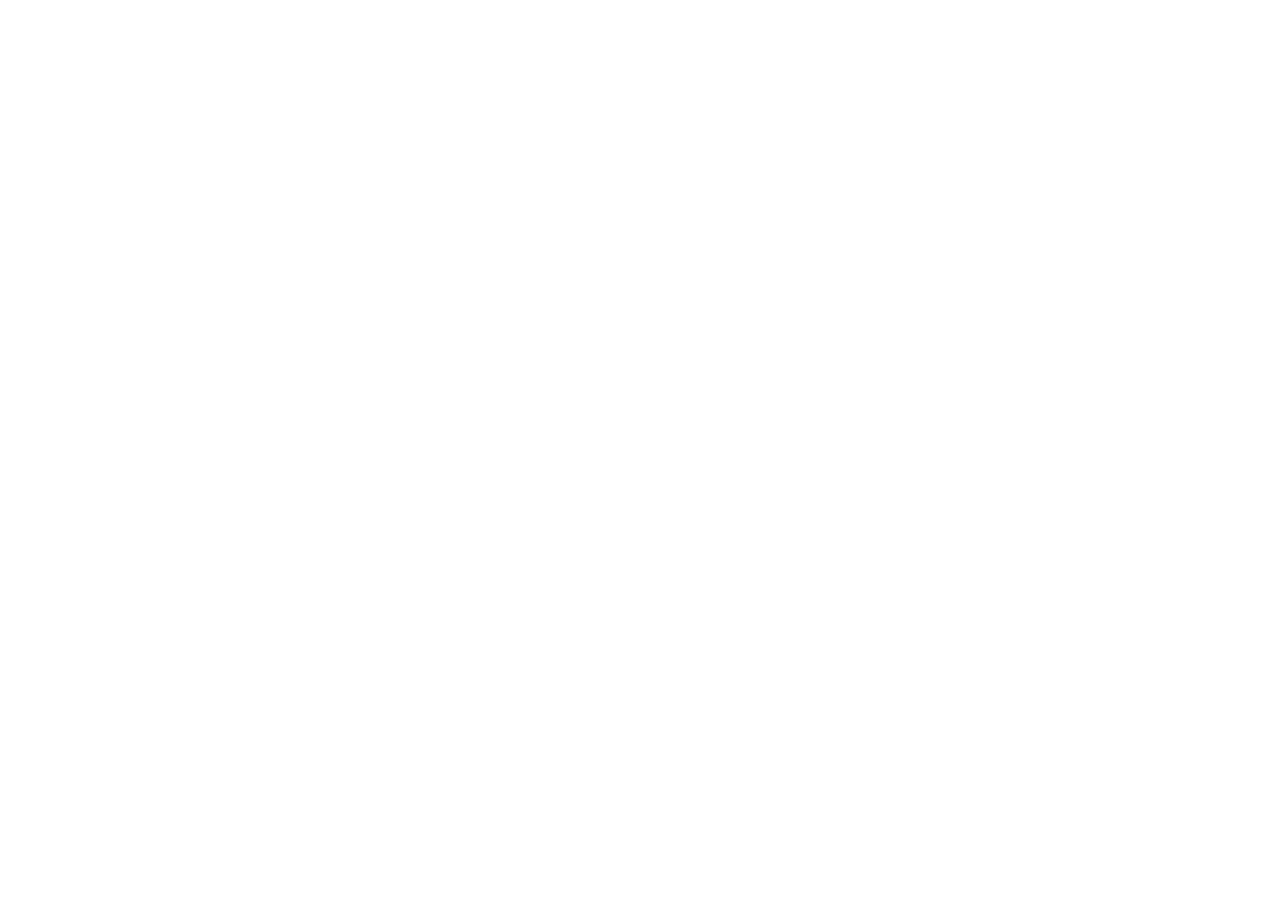
==== grant_folder/index.html @ caf1ff3d "initial commit" ====
<!DOCTYPE html>
<html lang="en">
<head>
  <meta charset="UTF-8">
  <title>European vs. South American Soccer Players</title>
  <link rel="stylesheet" href="style.css">
</head>
<body>
  <script src="https://d3js.org/d3.v5.min.js"></script>
  <script src="app.js"></script>
</body>
</html>
---- grant_folder/style.css ----
html,
body {
  padding: 0;
  margin: 0;
}

.bar {
  fill: orange;
}

.bar:hover {
  fill: green;
}
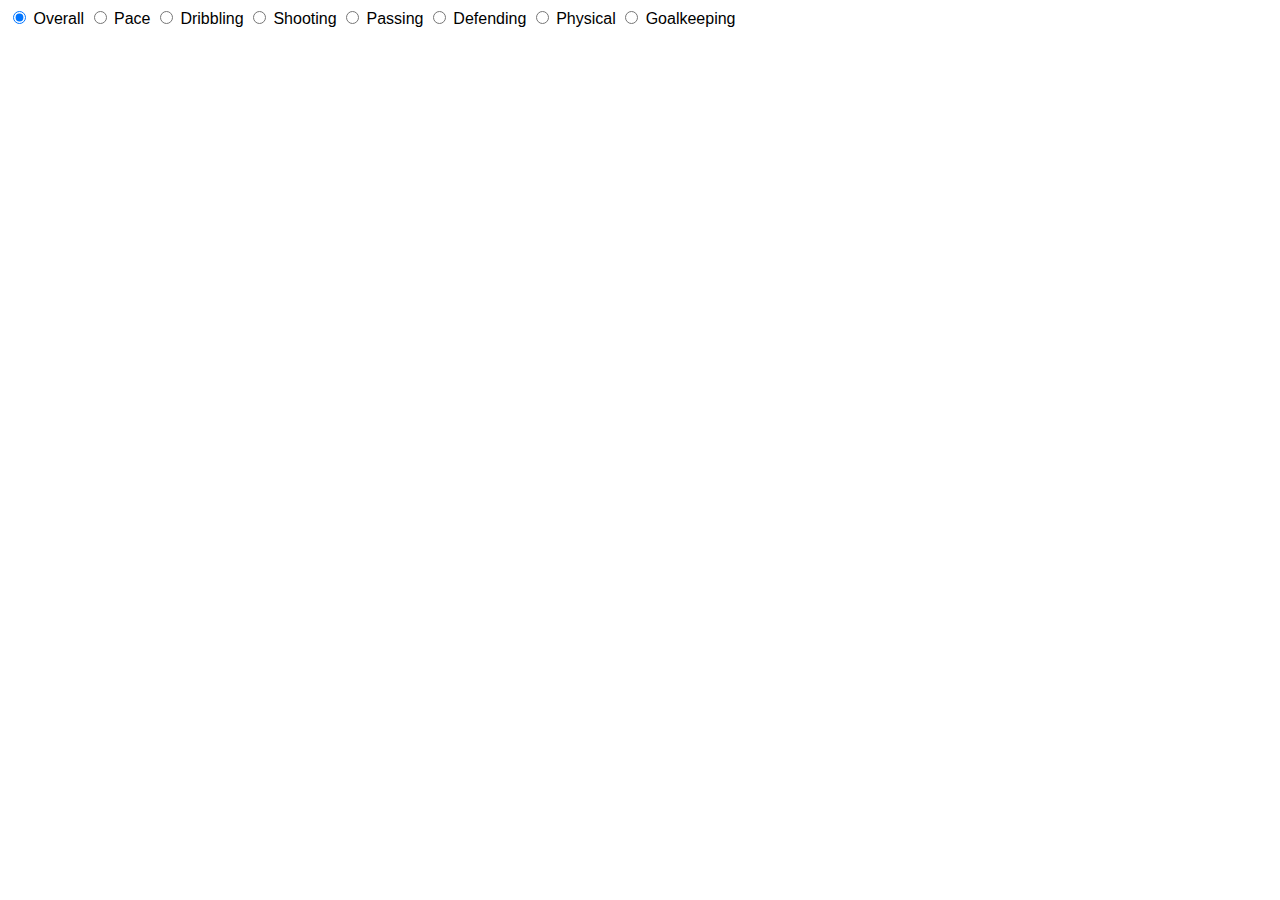
==== commit d4a20601: "adding my app.js and related code" ====
--- a/grant_folder/index.html
+++ b/grant_folder/index.html
@@ -2,11 +2,31 @@
 <html lang="en">
 <head>
   <meta charset="UTF-8">
-  <title>European vs. South American Soccer Players</title>
+  <title>Top 10 Countries Comparison</title>
   <link rel="stylesheet" href="style.css">
 </head>
 <body>
-  <script src="https://d3js.org/d3.v5.min.js"></script>
+    <form>
+      <!-- <button onclick="update(datasetOverall)">Overall</button>
+      <button onclick="update(datasetPace)">Pace</button>
+      <button onclick="update(datasetDribbling)">Dribbling</button>
+      <button onclick="update(datasetShooting)">Shooting</button>
+      <button onclick="update(datasetPassing)">Passing</button>
+      <button onclick="update(datasetDefending)">Defending</button>
+      <button onclick="update(datasetPhysical)">Physical</button>
+      <button onclick="update(datasetGoalkeeping)">Goalkeeping</button> -->
+        <label><input type="radio" name="dataset" id="dataset" value="Overall" checked> Overall</label>
+        <label><input type="radio" name="dataset" id="dataset" value="Pace"> Pace</label>
+        <label><input type="radio" name="dataset" id="dataset" value="Dribbling"> Dribbling</label>
+        <label><input type="radio" name="dataset" id="dataset" value="Shooting"> Shooting</label>
+        <label><input type="radio" name="dataset" id="dataset" value="Passing"> Passing</label>
+        <label><input type="radio" name="dataset" id="dataset" value="Defending"> Defending</label>
+        <label><input type="radio" name="dataset" id="dataset" value="Physical"> Physical</label>
+        <label><input type="radio" name="dataset" id="dataset" value="Goalkeeping"> Goalkeeping</label>
+    </form>
+    <!-- Create a div where the graph will take place -->
+    <div id="top10"></div>
+  <script src="https://d3js.org/d3.v3.min.js"></script>
   <script src="app.js"></script>
 </body>
 </html>--- a/grant_folder/style.css
+++ b/grant_folder/style.css
@@ -1,13 +1,131 @@
-html,
+html 
 body {
-  padding: 0;
-  margin: 0;
+    font-family: "Helvetica Neue", Helvetica, Arial, sans-serif;
+    width: 1050px;
+    height: 750px;
+    position: relative;
+}
+svg {
+    width: 100%;
+    height: 100%;
+    position: center;
+    background-color: rgb(235, 242, 245);
+    fill-opacity: .75;
+}
+
+path.slice{
+    stroke-width:2px;
+}
+
+text{
+    font-family: "Helvetica Neue", Helvetica, Arial, sans-serif;
+    font: 25px;
+}
+
+polyline{
+    opacity: .3;
+    stroke: black;
+    stroke-width: 2px;
+    fill: none;
+}
+
+.labelValue
+{
+    font-family: "Helvetica Neue", Helvetica, Arial, sans-serif;
+    font-size: 100%;
+    opacity: .5;
+
+}
+
+label {
+    font-family: "Helvetica Neue", Helvetica, Arial, sans-serif;
+    font-weight: normal;
+}
+
+.toolTip {
+    font-family: "Helvetica Neue", Helvetica, Arial, sans-serif;
+    position: absolute;
+    display: none;
+    width: auto;
+    height: auto;
+    background: none repeat scroll 0 0 white;
+    border: 0 none;
+    border-radius: 8px 8px 8px 8px;
+    box-shadow: -3px 3px 15px #888888;
+    color: black;
+    font: 12px sans-serif;
+    padding: 5px;
+    text-align: center;
+}
+
+
+.legend {
+    font-family: "Helvetica Neue", Helvetica, Arial, sans-serif;
+    font-size: 60%;
+}
+rect {
+    stroke-width: 2;
+}
+
+text {
+    font: 20px ;
+    font-family: "Helvetica Neue", Helvetica, Arial, sans-serif;
+}
+
+text.value{
+    font-size: 100%;
+    fill: white;
+}
+
+text.label{
+    font-size: 100%;
+}
+
+.axis text {
+    font: 15px sans-serif;
+    font-weight: bold;
+    fill: rgb(3, 3, 87)
+}
+
+.axis path{
+    fill: none;
+    stroke: #000;
+}
+/* 
+/* .axis line {
+    fill: none;
+    stroke: #000;
+    shape-rendering: crispEdges;
+} */
+/* .axis .tick line {
+    stroke-width: 1;
+    stroke: rgba(0, 0, 0, 0.2);
+} */
+
+.axisHorizontal path{
+    fill: none;
+}
+
+.axisHorizontal line {
+    fill: none;
+    stroke: #000;
+    shape-rendering: crispEdges;
+}
+
+.axisHorizontal .tick line {
+    stroke-width: 1;
+    stroke: rgba(0, 0, 0, 0.2);
 }
 
 .bar {
-  fill: orange;
+    fill-opacity: .65;
+    border-radius:15px;
 }
 
-.bar:hover {
-  fill: green;
-}+
+
+/* LICENSE#
+The MIT License (MIT)
+Copyright (c) 2015 Juan Cruz-Benito. http://juancb.es
+Permission is hereby granted, free of charge, to any person obtaining a copy of this software and associated documentation files (the "Software"), to deal in the Software without restriction, including without limitation the rights to use, copy, modify, merge, publish, distribute, sublicense, and/or sell copies of the Software, and to permit persons to whom the Software is furnished to do so, subject to the following conditions:
+The above copyright notice and this permission notice shall be included in all copies or substantial portions of the Software. */